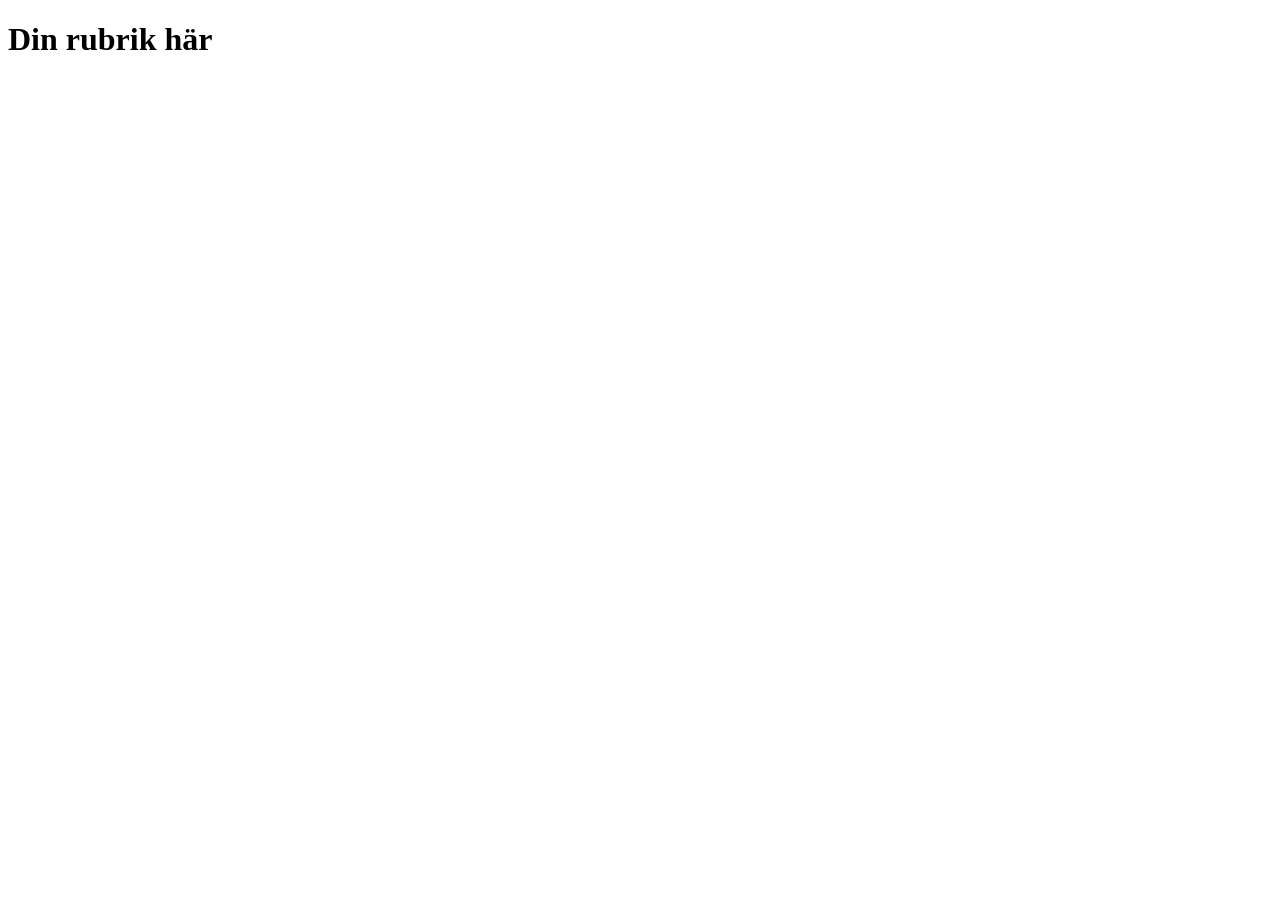
==== index.html @ 4a108eab "Initial commit" ====
<!doctype html>
<html lang="sv">

  <!-- Raderna i <head> talar om för webbläsaren att språket är svenska, hur åäö
       ska tolkas och vad sidan heter i flikens namn. Du behöver inte förstå dem
       än – vi går igenom dem i område 2. Låt dem stå. -->

  <head>
    <meta charset="utf-8">
    <meta name="viewport" content="width=device-width, initial-scale=1">
    <title>Så fungerar webben</title>
  </head>

  <body>

    <!-- Fredag 21/8: byt ut rubriken nedan mot ditt eget namn. Spara, committa
         och lämna länken till ditt repo i itslearning. Det är hela uppgiften i
         dag – resten av sidan bygger vi tillsammans från tisdag 25/8. -->

    <h1>Din rubrik här</h1>

  </body>

</html>
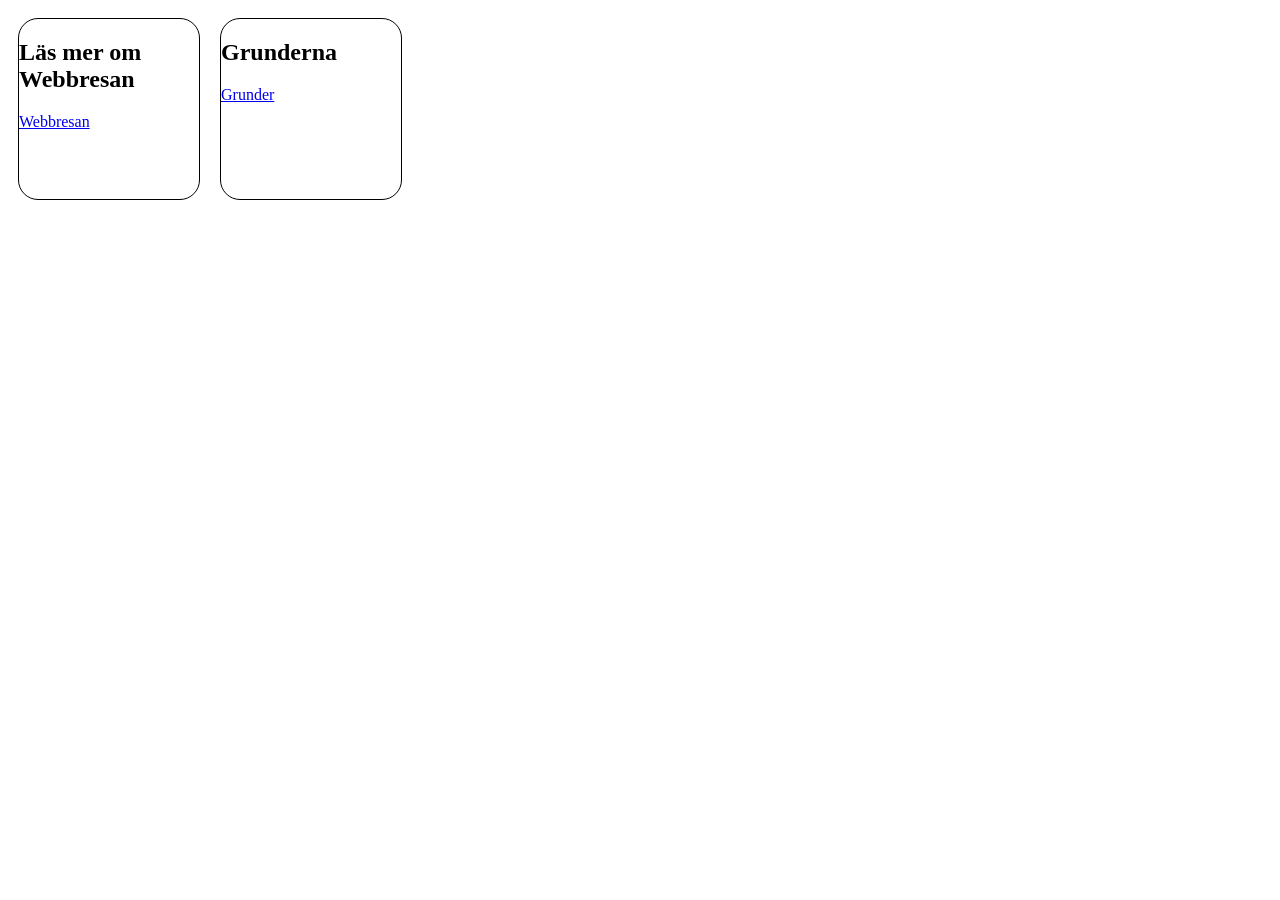
==== commit 0ff37db3: "Add initial HTML structure for "Så fungerar webben" page - Created index.html with a basic layout - " ====
--- a/index.html
+++ b/index.html
@@ -1,24 +1,20 @@
-<!doctype html>
-<html lang="sv">
-
-  <!-- Raderna i <head> talar om för webbläsaren att språket är svenska, hur åäö
-       ska tolkas och vad sidan heter i flikens namn. Du behöver inte förstå dem
-       än – vi går igenom dem i område 2. Låt dem stå. -->
-
-  <head>
-    <meta charset="utf-8">
-    <meta name="viewport" content="width=device-width, initial-scale=1">
-    <title>Så fungerar webben</title>
-  </head>
-
-  <body>
-
-    <!-- Fredag 21/8: byt ut rubriken nedan mot ditt eget namn. Spara, committa
-         och lämna länken till ditt repo i itslearning. Det är hela uppgiften i
-         dag – resten av sidan bygger vi tillsammans från tisdag 25/8. -->
-
-    <h1>Din rubrik här</h1>
-
-  </body>
-
-</html>
+<!DOCTYPE html>
+<html lang="en">
+<head>
+    <link href="Style.css" rel="stylesheet">
+    <meta charset="UTF-8">
+    <meta name="viewport" content="width=device-width, initial-scale=1.0">
+    <title>Samling av sidor</title>
+</head>
+<body>
+    <section>
+        <h1>Läs mer om Webbresan</h1>
+    <a href="Webbresan/index.html">Webbresan</a>
+    </a>
+    </section>
+    <section>
+        <h1>Grunderna</h1>
+        <a href="Grunder/index.html">Grunder</a>
+    </section>
+</body>
+</html>
--- a/Style.css
+++ b/Style.css
@@ -0,0 +1,12 @@
+body {
+    display: flex;
+}
+
+section {
+    height: 20dvh;
+    width: 20dvh;
+    border: 1px solid black;
+    border-radius: 20px;
+    margin: 10px;
+
+}
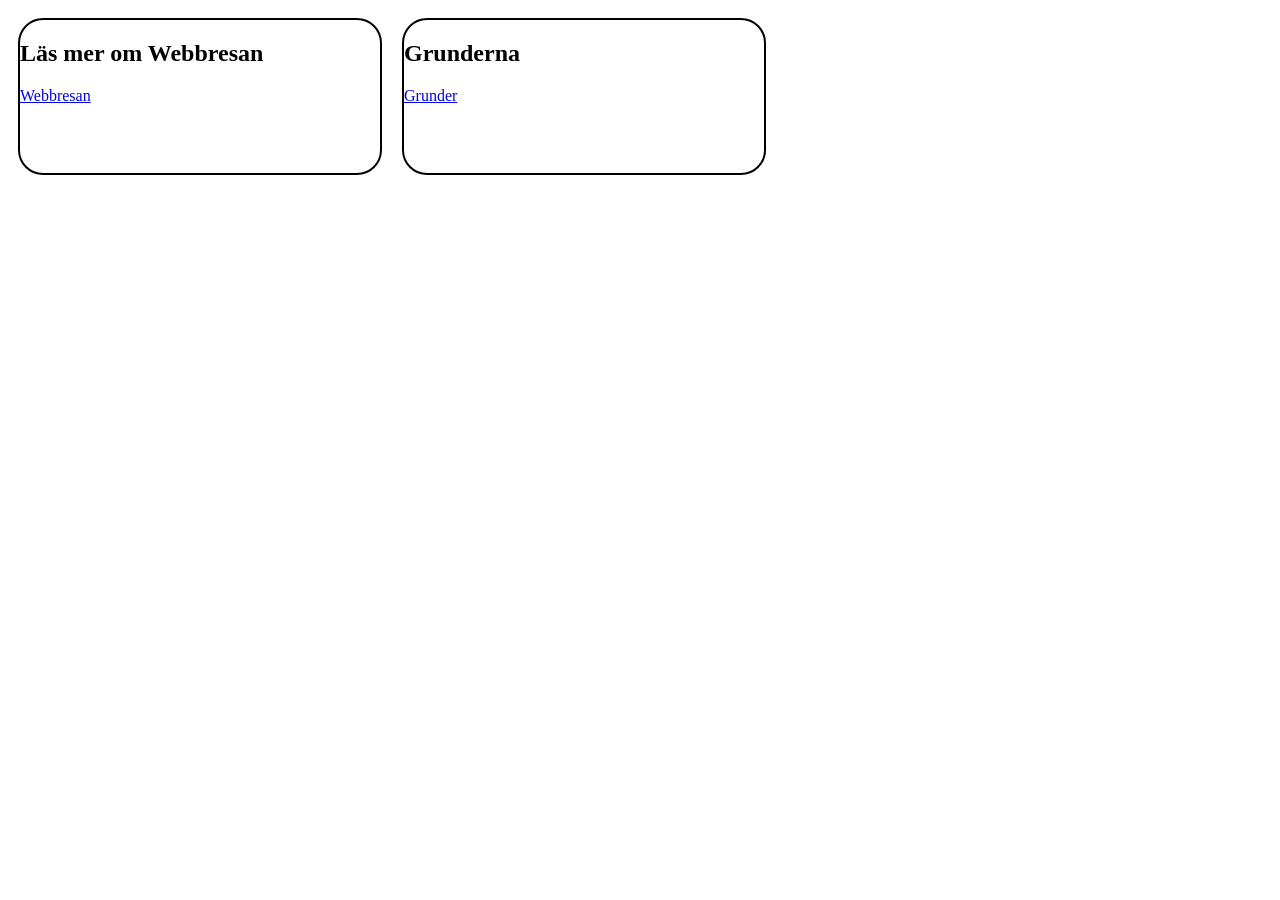
==== commit d99aec3d: "Refactor navigation structure and add new pages for "Kontakta oss" and "Nu metal"; update styles and" ====
--- a/index.html
+++ b/index.html
@@ -8,12 +8,12 @@
 </head>
 <body>
     <section>
-        <h1>Läs mer om Webbresan</h1>
+        <h2>Läs mer om Webbresan</h2>
     <a href="Webbresan/index.html">Webbresan</a>
     </a>
     </section>
     <section>
-        <h1>Grunderna</h1>
+        <h2>Grunderna</h2>
         <a href="Grunder/index.html">Grunder</a>
     </section>
 </body>
--- a/Style.css
+++ b/Style.css
@@ -3,10 +3,10 @@
 }
 
 section {
-    height: 20dvh;
-    width: 20dvh;
-    border: 1px solid black;
-    border-radius: 20px;
+    height: 17dvh;
+    width: 40dvh;
+    border: 2px solid black;
+    border-radius: 25px;
     margin: 10px;
 
 }
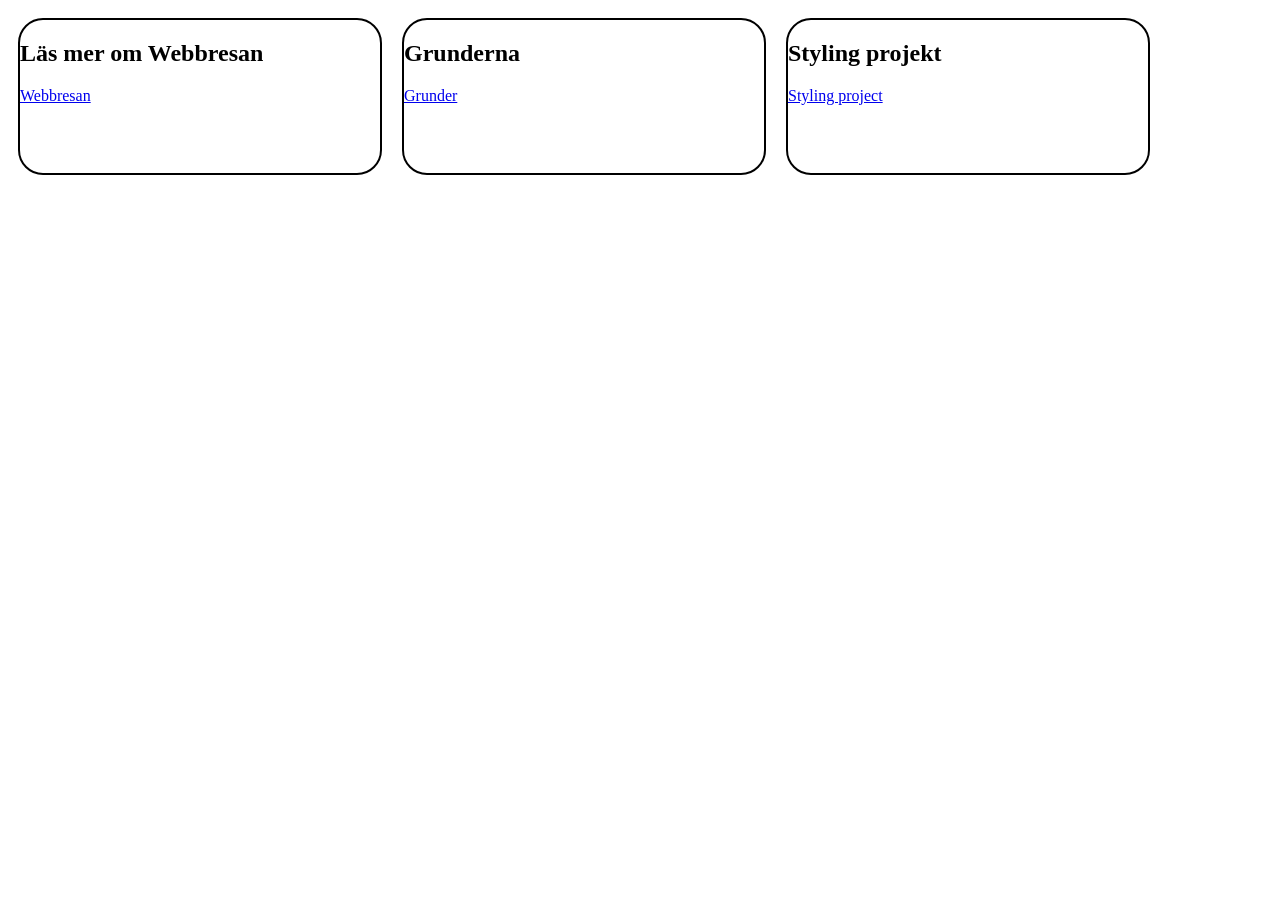
==== commit 2b586135: "Add initial project files including images, CSS, and HTML structure - Added Whitechapel images and f" ====
--- a/index.html
+++ b/index.html
@@ -16,5 +16,9 @@
         <h2>Grunderna</h2>
         <a href="Grunder/index.html">Grunder</a>
     </section>
+        <section>
+        <h2>Styling projekt</h2>
+        <a href="Styling/index.html">Styling project</a>
+    </section>
 </body>
 </html>
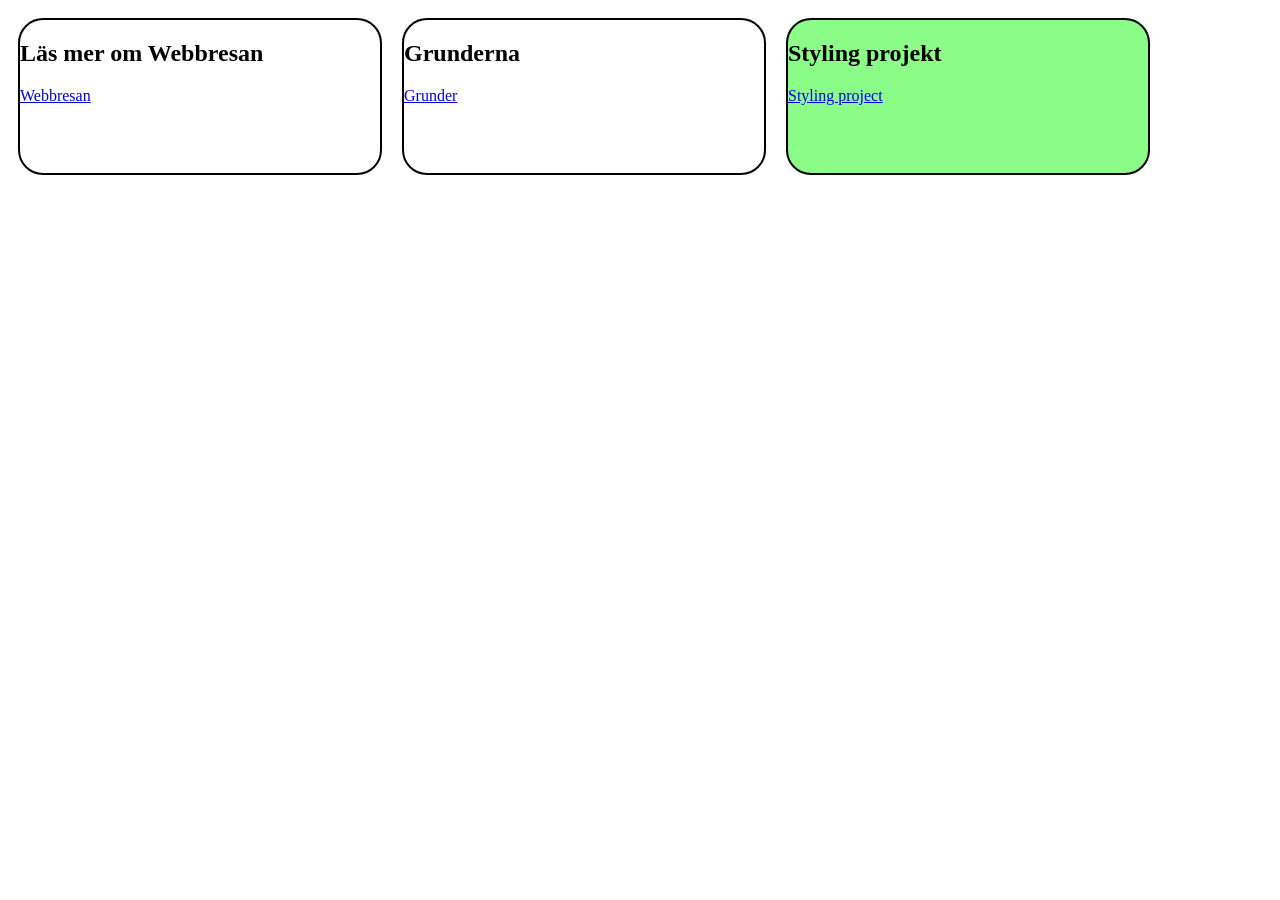
==== commit f192fb17: "Add green background styling to the "Styling projekt" section in index.html" ====
--- a/index.html
+++ b/index.html
@@ -16,7 +16,7 @@
         <h2>Grunderna</h2>
         <a href="Grunder/index.html">Grunder</a>
     </section>
-        <section>
+    <section class="green">
         <h2>Styling projekt</h2>
         <a href="Styling/index.html">Styling project</a>
     </section>
--- a/Style.css
+++ b/Style.css
@@ -10,3 +10,7 @@
     margin: 10px;
 
 }
+
+.green{
+    background-color: rgba(62, 250, 56, 0.591);
+}
